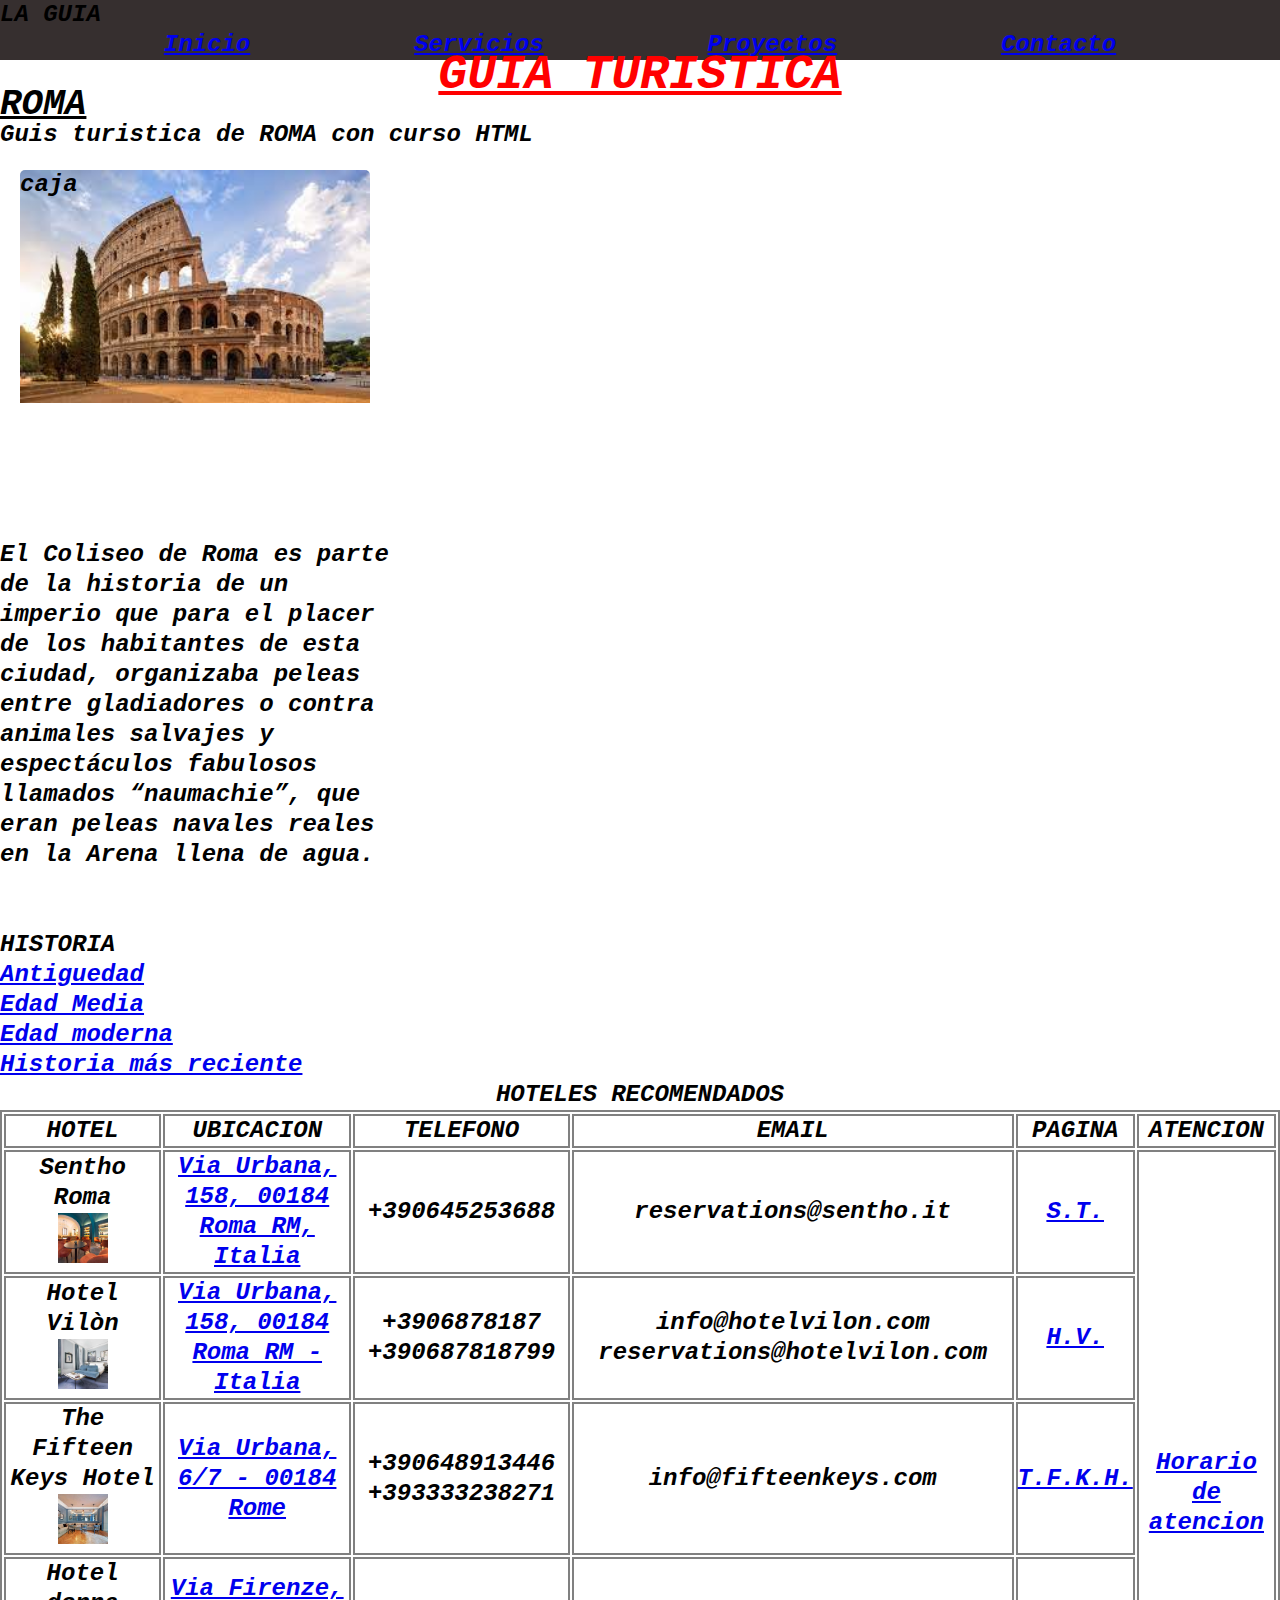
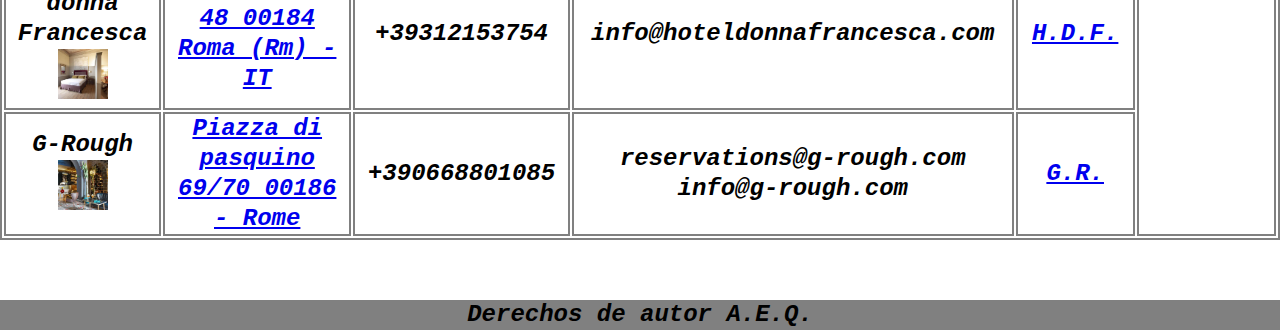
==== CLASE/index.html @ c5b1cef3 "Add files via upload" ====
<!DOCTYPE html>
<html lang="en">
<head>
    <meta charset="UTF-8">
    <meta http-equiv="X-UA-Compatible" content="IE=edge">
    <meta name="viewport" content="width=device-width, initial-scale=1.0">
    <title>LA GUIA</title>
    <link rel="stylesheet" href="../CLASE/Estilos/Style.css">
    <style>
        table, th, td {border: 2px solid gray;}
        h1 {color: red;}
    </style>
</head>
<body>
    <header>
        <div class="logo">LA GUIA</div>
        <nav class="contenedor">
            <a href="#">Inicio</a>
            <a href="#">Servicios</a>
            <a href="#">Proyectos</a>
            <a href="Contacto.html" target="_blank" rel="noopener noreferrer">Contacto</a>
        </nav>
    </header>
    
    <main>
        <section>
            <h1><u><I>GUIA TURISTICA</I></u> </h1>
            <h2><u>ROMA</u></h2>
            <p>Guis turistica de ROMA con curso HTML</p>
            <div class="caja">caja</div>

            <p style="width: 400px;">
            El Coliseo de Roma es parte de la historia de un imperio que para el placer de los habitantes de esta ciudad, organizaba peleas entre gladiadores o contra animales salvajes y espectáculos fabulosos llamados “naumachie”, que eran peleas navales reales en la Arena llena de agua.</p>
        </section><br><br>
        <section>
            <Strong>HISTORIA</Strong>

            <ul>
                <li> <a target="_blank" href="https://es.wikipedia.org/wiki/Roma#Antig%C3%BCedad">Antiguedad</a>
                <li> <a target="_blank" href="https://es.wikipedia.org/wiki/Roma#Edad_Media">Edad Media</a>
                <li> <a target="_blank" href="https://es.wikipedia.org/wiki/Roma#Edad_Moderna">Edad moderna</a>
                <li> <a target="_blank" href="https://es.wikipedia.org/wiki/Roma#Historia_m%C3%A1s_reciente">Historia más reciente</a>
            </ul> 
        </section>

        <section>
            <table>
                <caption><strong>HOTELES RECOMENDADOS</strong></caption>
                <tr>
                    <th>HOTEL</th>
                    <th>UBICACION</th>
                    <th>TELEFONO</th>
                    <th>EMAIL</th>
                    <th>PAGINA</th>
                    <th>ATENCION </th>
                </tr>
                <tr>
                    <td class="td 1">Sentho Roma
                    <br>
                    <img src="./IMAGENES/Sentho Roma Hotel.jpg" width="50" alt="">
                    </td>
                    <td><a target="_blank" href="https://www.google.com/maps/place/Sentho+Roma/@41.8968074,12.4923563,17z/data=!4m13!1m2!2m1!1sVia+Urbana,+158,+00184+Roma+RM,+Italia!3m9!1s0x132f61b260e1fead:0xc69c83735b9d1b77!5m2!4m1!1i2!8m2!3d41.8981034!4d12.4955019!15sCiZWaWEgVXJiYW5hLCAxNTgsIDAwMTg0IFJvbWEgUk0sIEl0YWxpYZIBFnNlcnZpY2VkX2FjY29tbW9kYXRpb27gAQA!16s%2Fg%2F11q4bw59hr">Via Urbana, 158, 00184 Roma RM, Italia</a></td>
                    <td>+390645253688</td>
                    <td>reservations@sentho.it</td>
                    <td><a target="_blank" href="https://sentho.it/">S.T.</a></td>
                    <td rowspan="5"><a href="Horarios atencion.html" target="_blank" rel="noopener noreferrer">Horario de atencion</a></td></p></td>
                </tr>
                <tr>
                    <td>Hotel Vilòn
                    <br>
                    <img src="./IMAGENES/Hotel Vinol.jpg" width="50" alt="">
                    </td>
                    <td><a target="_blank" href="https://www.google.com/maps/place/Hotel+Vil%C3%B2n/@41.9044444,12.474478,17z/data=!3m1!4b1!4m9!3m8!1s0x132f6056c7b2a1c7:0xe905e2e1452e1036!5m2!4m1!1i2!8m2!3d41.9044444!4d12.4766667!16s%2Fg%2F11f3y2h1sn">Via Urbana, 158, 00184 Roma RM - Italia</a></td>
                    <td>+3906878187
                    +390687818799</td>
                    <td>info@hotelvilon.com 
                     reservations@hotelvilon.com</td>
                    <td><a target="_blank" href="http://www.hotelvilon.com/it/">H.V.</a></td>
                </tr>
                <tr>
                    <td>The Fifteen Keys Hotel
                    <br>
                    <img src="./IMAGENES/The Fifteen Keys Hotel.jpg" width="50" alt="">
                    </td>
                    <td><a target="_blank" href="https://www.google.com/maps/place/The+Fifteen+Keys+Hotel/@41.897676,12.495531,17z/data=!3m1!4b1!4m9!3m8!1s0x132f61a5589716ad:0x217c5f91f3d275d2!5m2!4m1!1i2!8m2!3d41.897676!4d12.495531!16s%2Fg%2F11b6_k2mkl">Via Urbana, 6/7 - 00184 Rome</a></td>
                    <td>+390648913446
                    +393333238271</td>
                 <td>info@fifteenkeys.com</td>
                    <td><a target="_blank" href="https://fifteenkeys.com/">T.F.K.H.</a></td>
                </tr>
                <tr>
                    <td>Hotel donna Francesca
                    <br>
                    <img src="./IMAGENES/Hotel Donna Francesca.jpg" width="50" alt="">
                    </td>
                    <td><a target="_blank" href="https://www.google.com/maps/place/Hotel+donna+Francesca/@41.9026249,12.4917899,17z/data=!3m1!4b1!4m9!3m8!1s0x132f61a8b87eaaab:0x11e1a32e9d18a694!5m2!4m1!1i2!8m2!3d41.9026249!4d12.4939786!16s%2Fg%2F11s5crf457">Via Firenze, 48 00184 Roma (Rm) - IT</a></td>
                    <td>+39312153754</td>
                    <td>info@hoteldonnafrancesca.com</td>
                    <td><a target="_blank" href="https://www.hoteldonnafrancesca.com/">H.D.F.</a></td>
                </tr>
                <tr>
                    <td>G-Rough
                    <br>
                    <img src="./IMAGENES/G- Rough Hotel.jpg" width="50" alt="">
                    </td>
                    <td><a target="_blank" href="https://www.google.com/maps/place/G-Rough/@41.8976044,12.4722063,17z/data=!3m1!4b1!4m9!3m8!1s0x132f604563032e61:0x75bbbfbc2df83008!5m2!4m1!1i2!8m2!3d41.8976044!4d12.4722063!16s%2Fg%2F11b7c1_4pb">Piazza di pasquino 69/70 00186 - Rome</a></td>
                    <td>+390668801085</td>
                    <td>reservations@g-rough.com
                    info@g-rough.com
                    </td>
                    <td><a target="_blank" href="https://g-rough.com/">G.R.</a></td>
                </tr>
            </table><br><br>
        </section>
    </main>
    <footer> <p>Derechos de autor A.E.Q.</p></footer>
</body>
</html>
---- CLASE/Estilos/Style.css ----
*{
    margin: 0%;
    padding: 0%;
}
body{font-size:24px;
    font-family:Courier;
    font-weight:bold; font-style:italic;
    line-height:30px;
    ;
    background-image: url(../CLASE/IMAGENES/Fondo.jpg);
    }

header{background-color: rgb(54, 47, 47); 
        width: 100%;
        height: 10%;}
div {margin: 0px;}

.caja{
    background-image: url(../IMAGENES/coliseo.jpg);
    background-repeat: no-repeat;
    background-size: contain;
    width: 350px;
    height: 350px;
    border-radius: 5px;
    margin: 20px;
    float:left;}

.contenedor{
        display:flex;
        flex-wrap: wrap;
        justify-content: space-evenly;
        clear: both; }

table {text-align: center;  }
h1 {text-align: center;}  

footer{background-color: gray;
        width: 100%;
        border-top: 2px;
        display:flex;
        flex-wrap: wrap;
        justify-content: space-evenly;
        clear: both;}
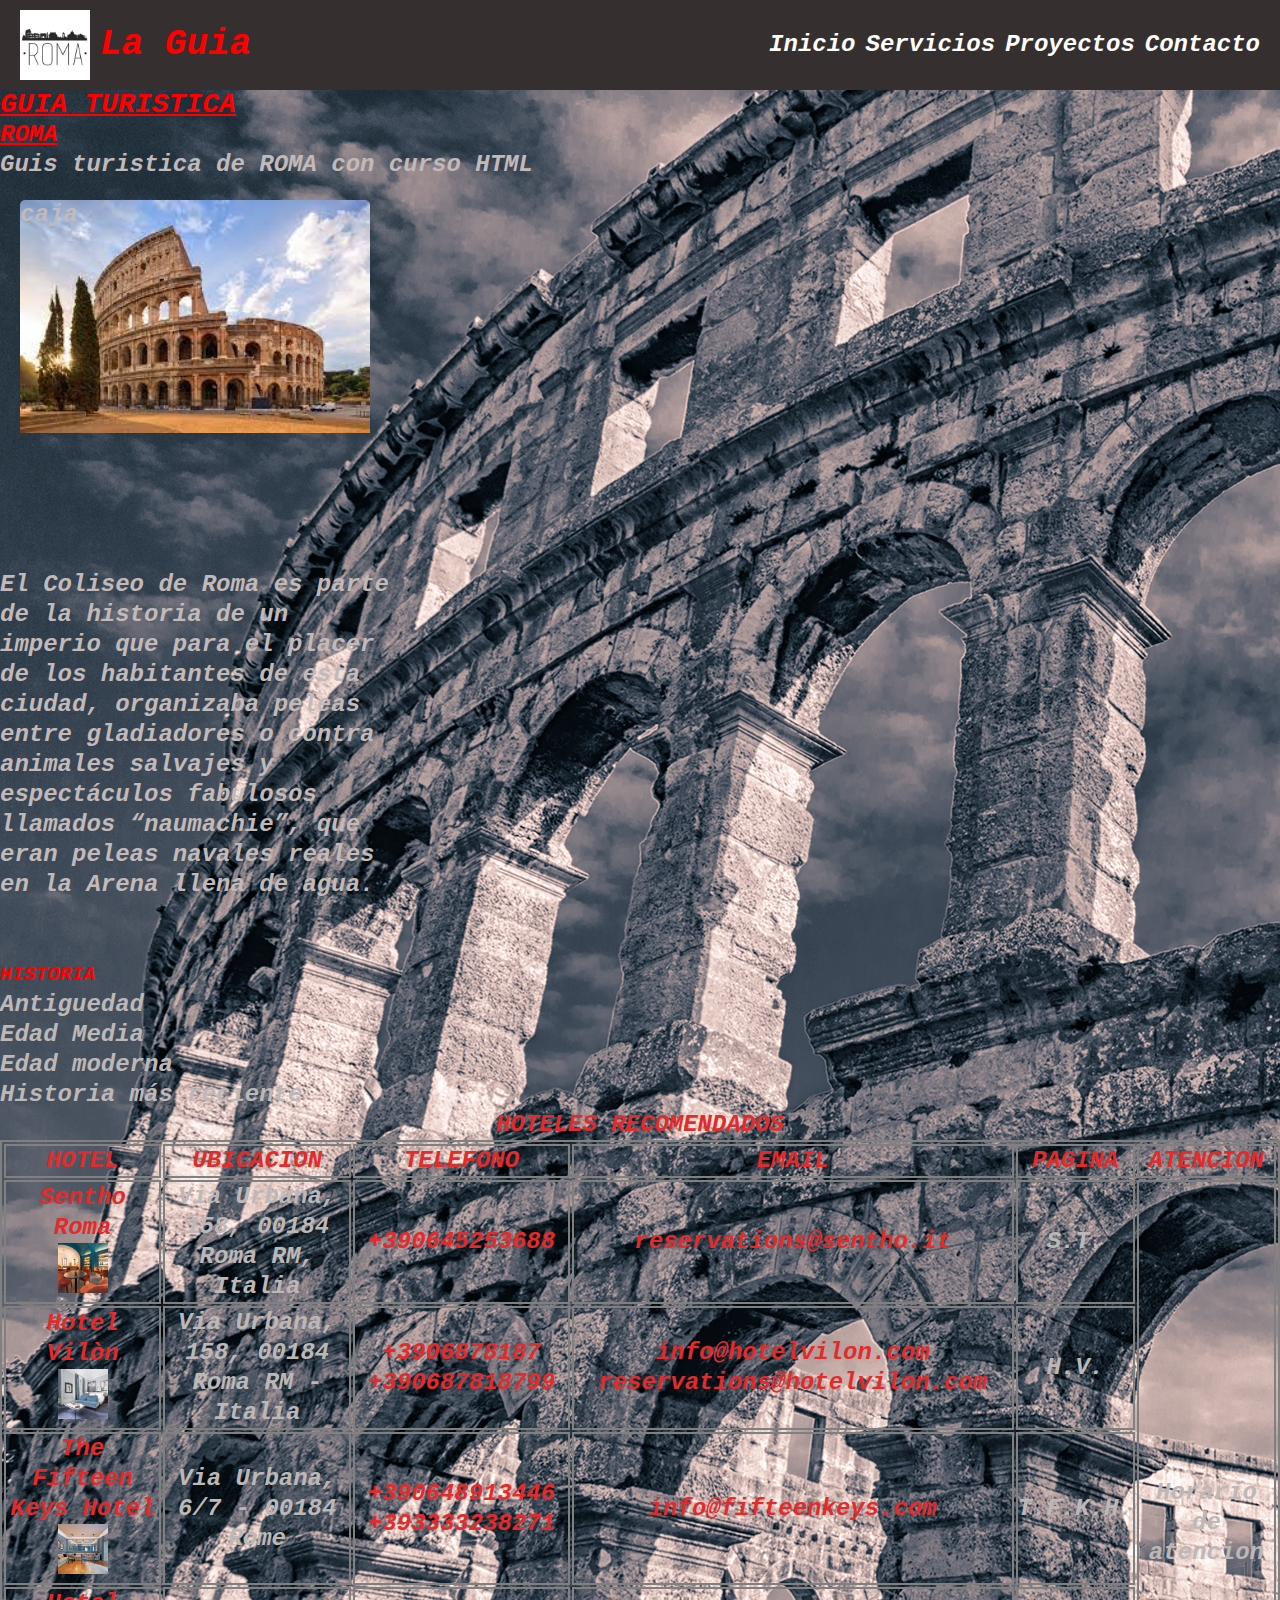
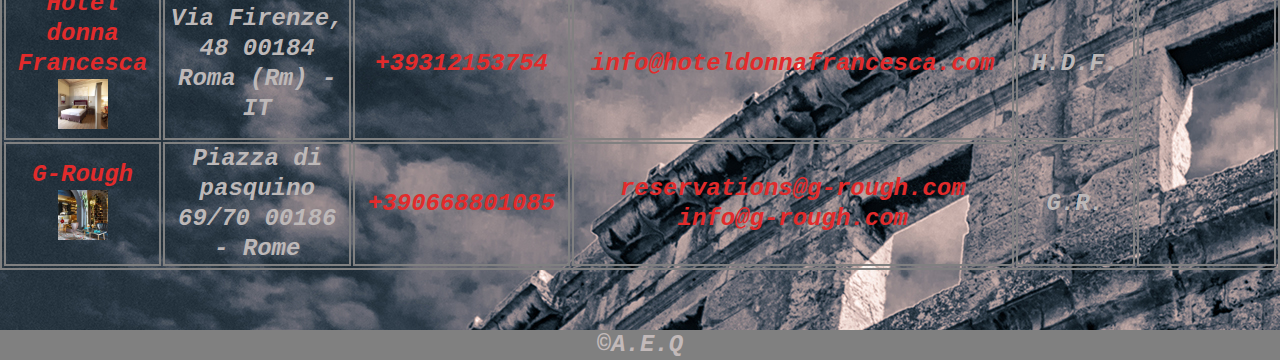
==== commit 57aea636: "Add files via upload" ====
--- a/CLASE/index.html
+++ b/CLASE/index.html
@@ -13,27 +13,31 @@
 </head>
 <body>
     <header>
-        <div class="logo">LA GUIA</div>
+        <div class="logo">
+        <img src="../CLASE/IMAGENES/Logo Roma.jpg">
+        <h2 class="Nombre Pagina"> La Guia</h2>
+        </div>
         <nav class="contenedor">
             <a href="#">Inicio</a>
             <a href="#">Servicios</a>
             <a href="#">Proyectos</a>
             <a href="Contacto.html" target="_blank" rel="noopener noreferrer">Contacto</a>
-        </nav>
+        </nav> 
     </header>
-    
+
+
     <main>
-        <section>
-            <h1><u><I>GUIA TURISTICA</I></u> </h1>
-            <h2><u>ROMA</u></h2>
+        <section id="Encabezado">
+            <h3><u><I><b>GUIA TURISTICA</b> </I></u> </h3>
+            <h4><u>ROMA</u></h4>
             <p>Guis turistica de ROMA con curso HTML</p>
             <div class="caja">caja</div>
-
             <p style="width: 400px;">
             El Coliseo de Roma es parte de la historia de un imperio que para el placer de los habitantes de esta ciudad, organizaba peleas entre gladiadores o contra animales salvajes y espectáculos fabulosos llamados “naumachie”, que eran peleas navales reales en la Arena llena de agua.</p>
         </section><br><br>
-        <section>
-            <Strong>HISTORIA</Strong>
+
+        <section id="Historia">
+            <h5>HISTORIA</h5>
 
             <ul>
                 <li> <a target="_blank" href="https://es.wikipedia.org/wiki/Roma#Antig%C3%BCedad">Antiguedad</a>
@@ -43,9 +47,9 @@
             </ul> 
         </section>
 
-        <section>
+        <section id="tabla">
             <table>
-                <caption><strong>HOTELES RECOMENDADOS</strong></caption>
+                <caption><b>HOTELES RECOMENDADOS</b></caption>
                 <tr>
                     <th>HOTEL</th>
                     <th>UBICACION</th>
@@ -113,6 +117,9 @@
             </table><br><br>
         </section>
     </main>
-    <footer> <p>Derechos de autor A.E.Q.</p></footer>
+    <footer>
+        <div class="container">
+            <p>&copy;A.E.Q</p>
+        </div></footer>
 </body>
 </html>
--- a/CLASE/Estilos/Style.css
+++ b/CLASE/Estilos/Style.css
@@ -7,13 +7,40 @@
     font-weight:bold; font-style:italic;
     line-height:30px;
     ;
-    background-image: url(../CLASE/IMAGENES/Fondo.jpg);
+    background-image: url(../IMAGENES/Fondo.jpg);
+    color: rgb(194, 185, 185);}
+
+a {text-decoration: none;
+    color: rgb(189, 184, 184);}
+
+
+header{background-color: rgb(54, 47, 47); 
+        min-height: 70px;
+        display: flex;
+        justify-content: space-between;
+        align-items: center;
+        padding: 10px;
     }
 
-header{background-color: rgb(54, 47, 47); 
-        width: 100%;
-        height: 10%;}
 div {margin: 0px;}
+
+.logo {display: flex;
+        align-items: center;
+    }
+
+.logo img { height: 70px;       
+            margin-left: 10px;  
+            margin-right: 10px;}
+
+nav a {
+        font-weight: 600;
+        padding-right: 10px;
+        color: white;}
+
+nav a:hover{ 
+            color: black;
+        }
+
 
 .caja{
     background-image: url(../IMAGENES/coliseo.jpg);
@@ -31,8 +58,9 @@
         justify-content: space-evenly;
         clear: both; }
 
-table {text-align: center;  }
-h1 {text-align: center;}  
+table {text-align: center; 
+        color: rgb(226, 43, 43); 
+        }
 
 footer{background-color: gray;
         width: 100%;
@@ -40,5 +68,19 @@
         display:flex;
         flex-wrap: wrap;
         justify-content: space-evenly;
-        clear: both;}
+        clear: both;
+        margin-top: 0%;}
+
+
+h2 {color: red;}
+h3 {color: red;}
+h4 {color: red;}
+h5 {color: red;}
+
+@media (max-width:700px){
+    header{flex-direction: column;}
+}
+
+nav{ padding: 10px 0px;}
+
         
